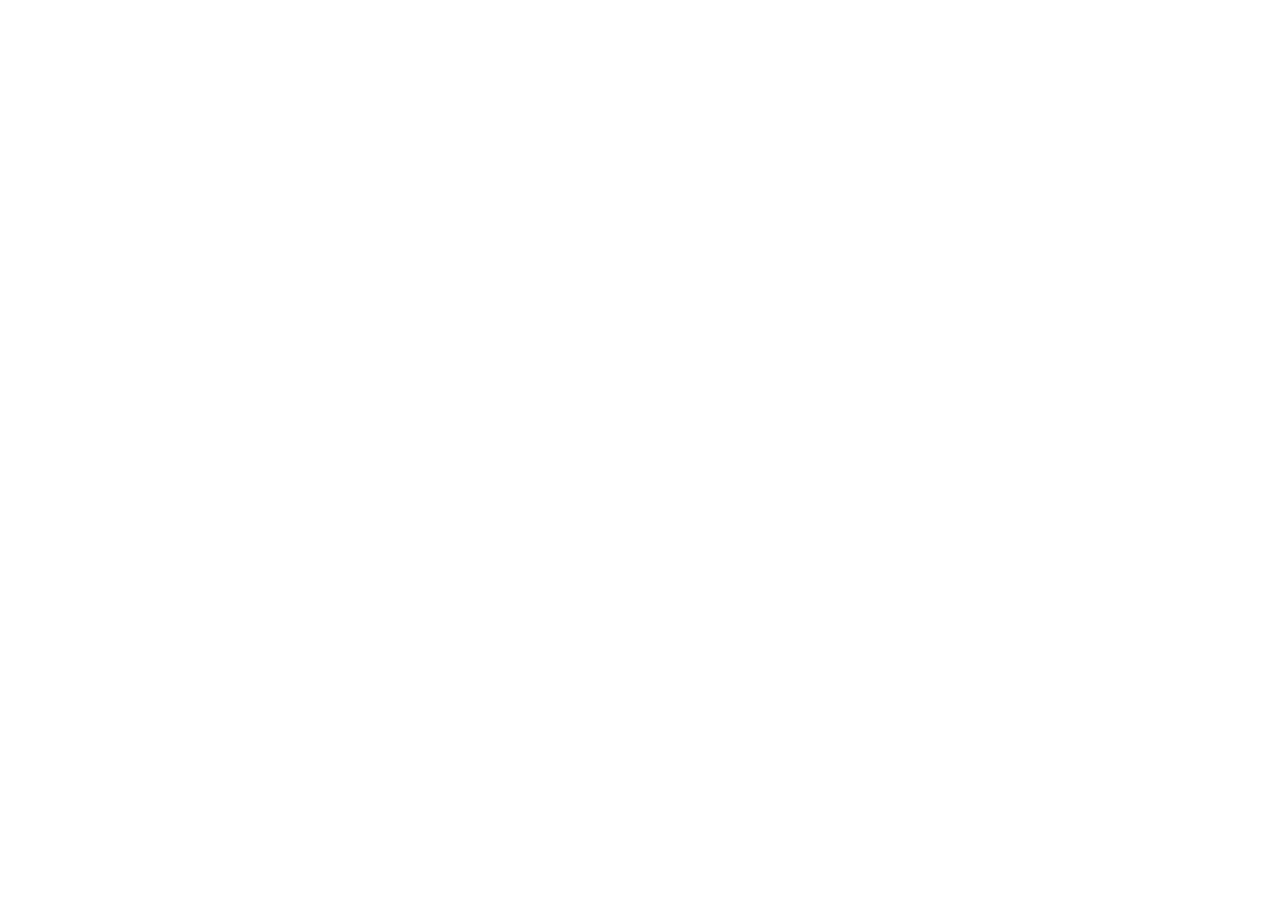
==== w2/index.html @ 473dd3ca "setup done" ====
<!DOCTYPE html>
<html lang="en">
<head>
    <meta charset="UTF-8">
    <meta name="viewport" content="width=device-width, initial-scale=1.0">
    <title>Week 2 Carbon Footprint</title>
    <script defer ="main.js"></script>
</head>
<body>
    
</body>
</html>
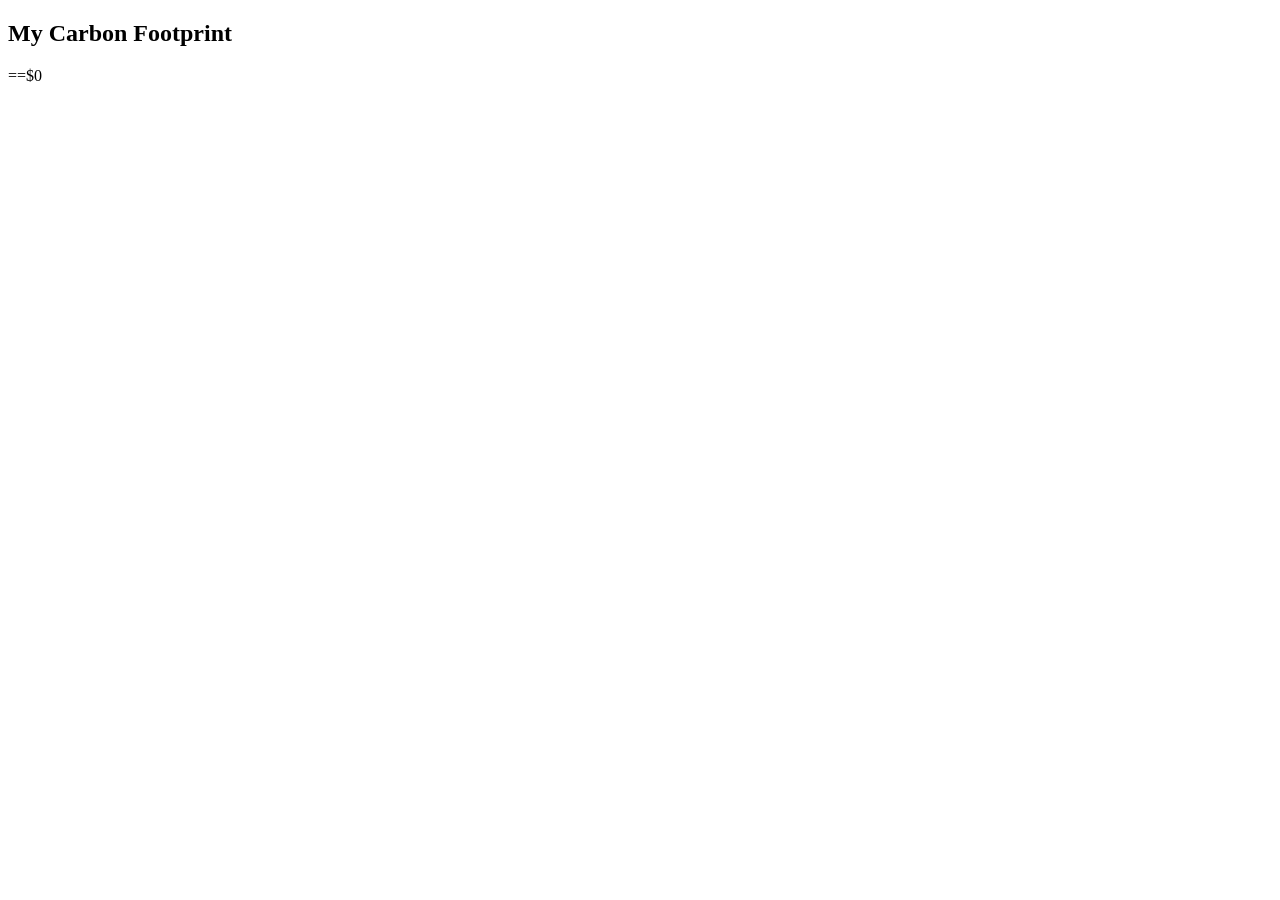
==== commit d14926fe: "124" ====
--- a/w2/index.html
+++ b/w2/index.html
@@ -7,6 +7,9 @@
     <script defer ="main.js"></script>
 </head>
 <body>
-    
+    <h2>My Carbon Footprint</h2> ==$0
+    <h2> </h2>
+
+    <script> </script>
 </body>
 </html>
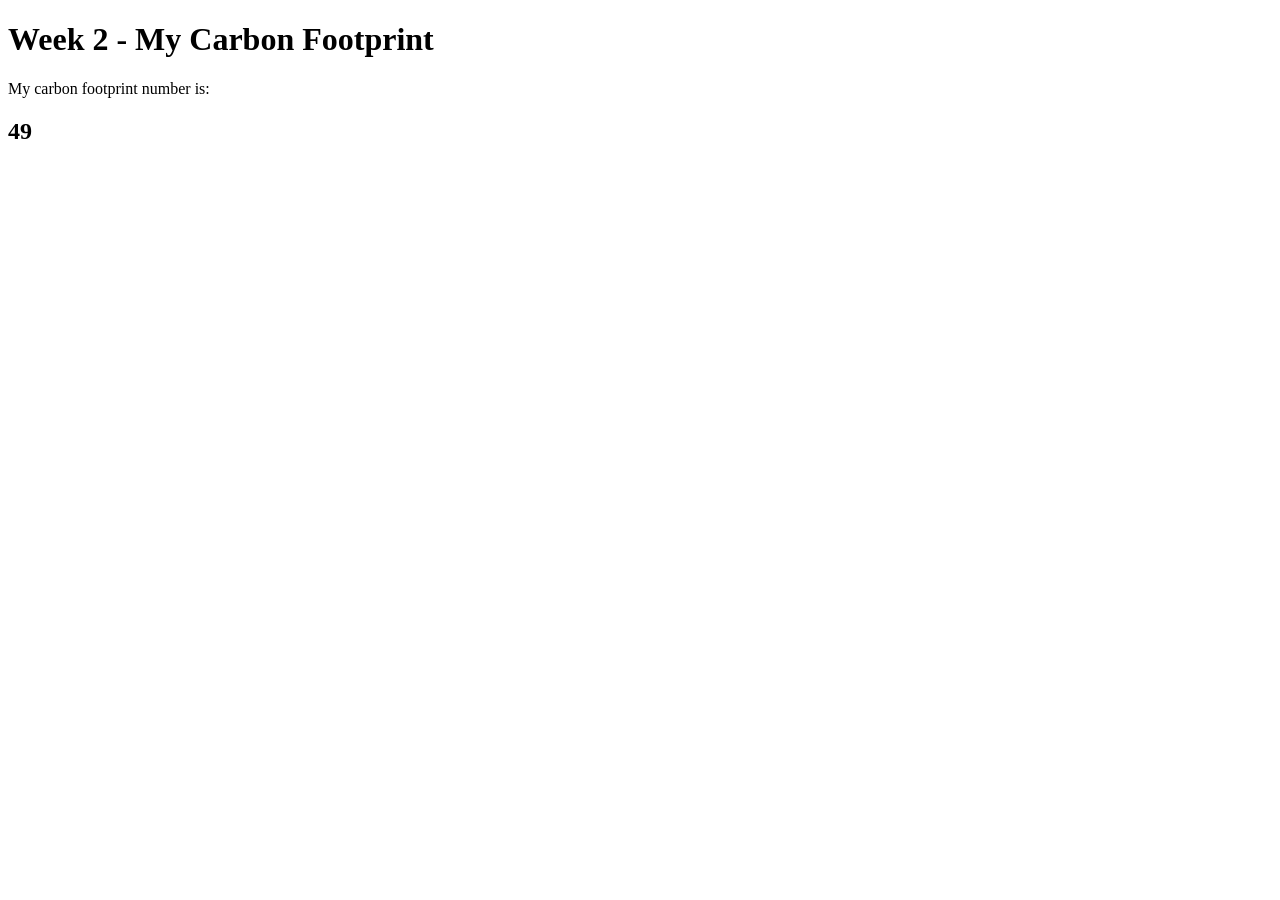
==== commit c02bed45: "fixing code" ====
--- a/w2/index.html
+++ b/w2/index.html
@@ -3,13 +3,12 @@
 <head>
     <meta charset="UTF-8">
     <meta name="viewport" content="width=device-width, initial-scale=1.0">
-    <title>Week 2 Carbon Footprint</title>
-    <script defer ="main.js"></script>
+    <title>Week 2 - My Carbon Footprint</title>
+    <script defer src="main.js"></script>
 </head>
 <body>
-    <h2>My Carbon Footprint</h2> ==$0
-    <h2> </h2>
-
-    <script> </script>
+   <h1> Week 2 - My Carbon Footprint</h1>
+   <p>My carbon footprint number is: <h2></h2>
+   </p>
 </body>
 </html>
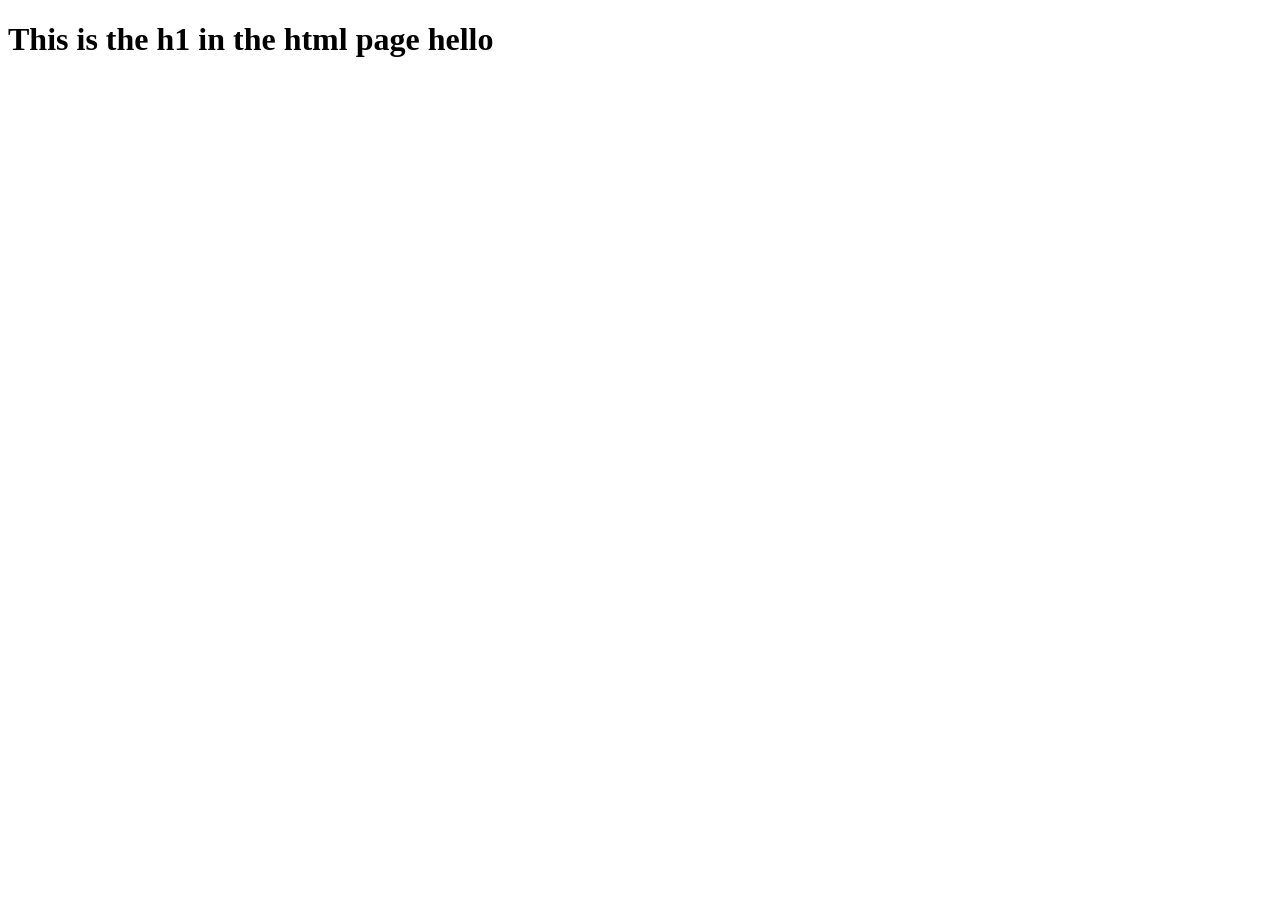
==== commit 15cb5402: "setup done" ====
--- a/w2/index.html
+++ b/w2/index.html
@@ -3,12 +3,11 @@
 <head>
     <meta charset="UTF-8">
     <meta name="viewport" content="width=device-width, initial-scale=1.0">
-    <title>Week 2 - My Carbon Footprint</title>
-    <script defer src="main.js"></script>
+    <title>Document</title>
+    <script defer src="main.js"></script>    
+
 </head>
 <body>
-   <h1> Week 2 - My Carbon Footprint</h1>
-   <p>My carbon footprint number is: <h2></h2>
-   </p>
+    <h1>This is the h1 in the html page hello</h1>
 </body>
 </html>
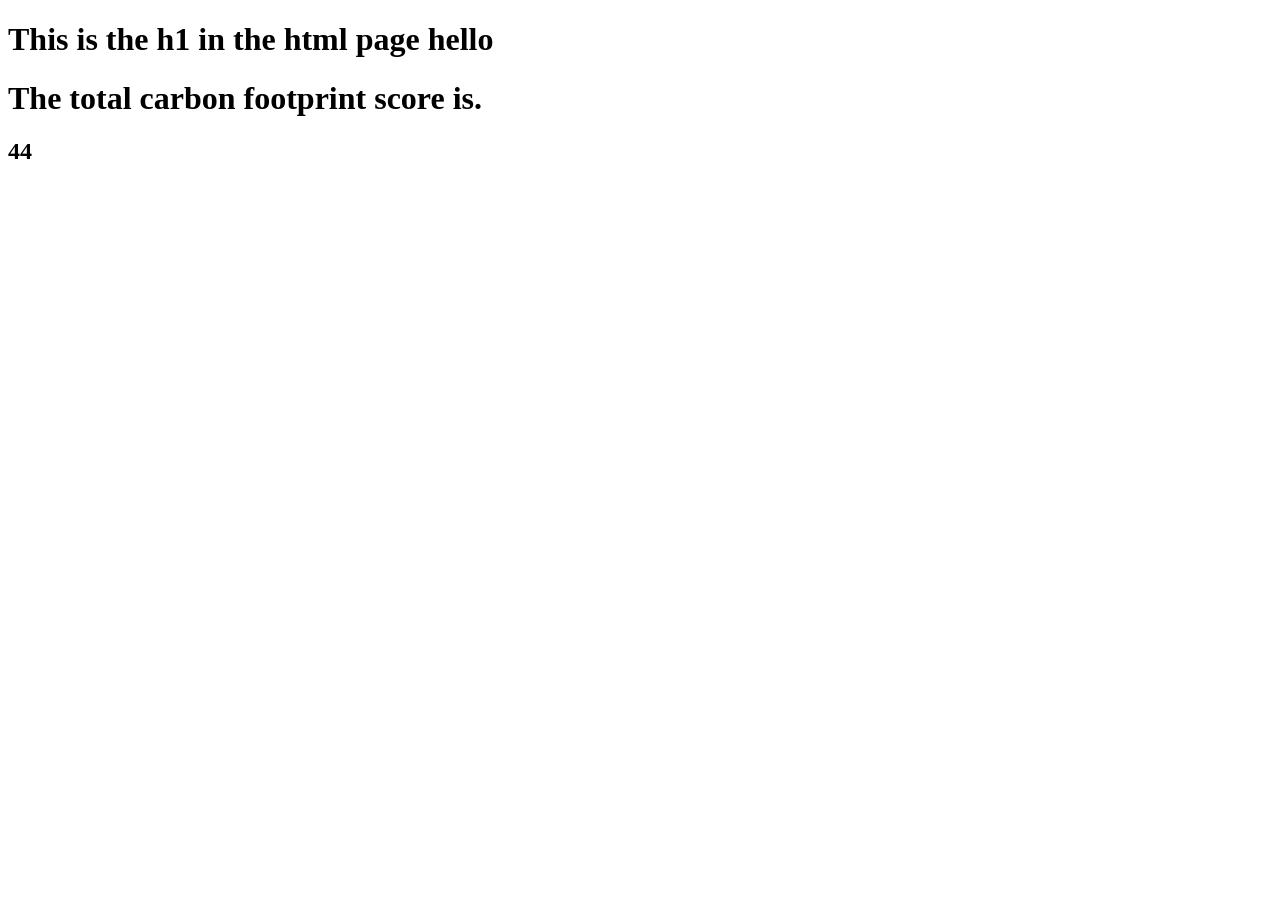
==== commit 89ddc207: "coding is done" ====
--- a/w2/index.html
+++ b/w2/index.html
@@ -9,5 +9,7 @@
 </head>
 <body>
     <h1>This is the h1 in the html page hello</h1>
+    <h1>The total carbon footprint score is.</h1> 
+    <h2></h2>
 </body>
 </html>
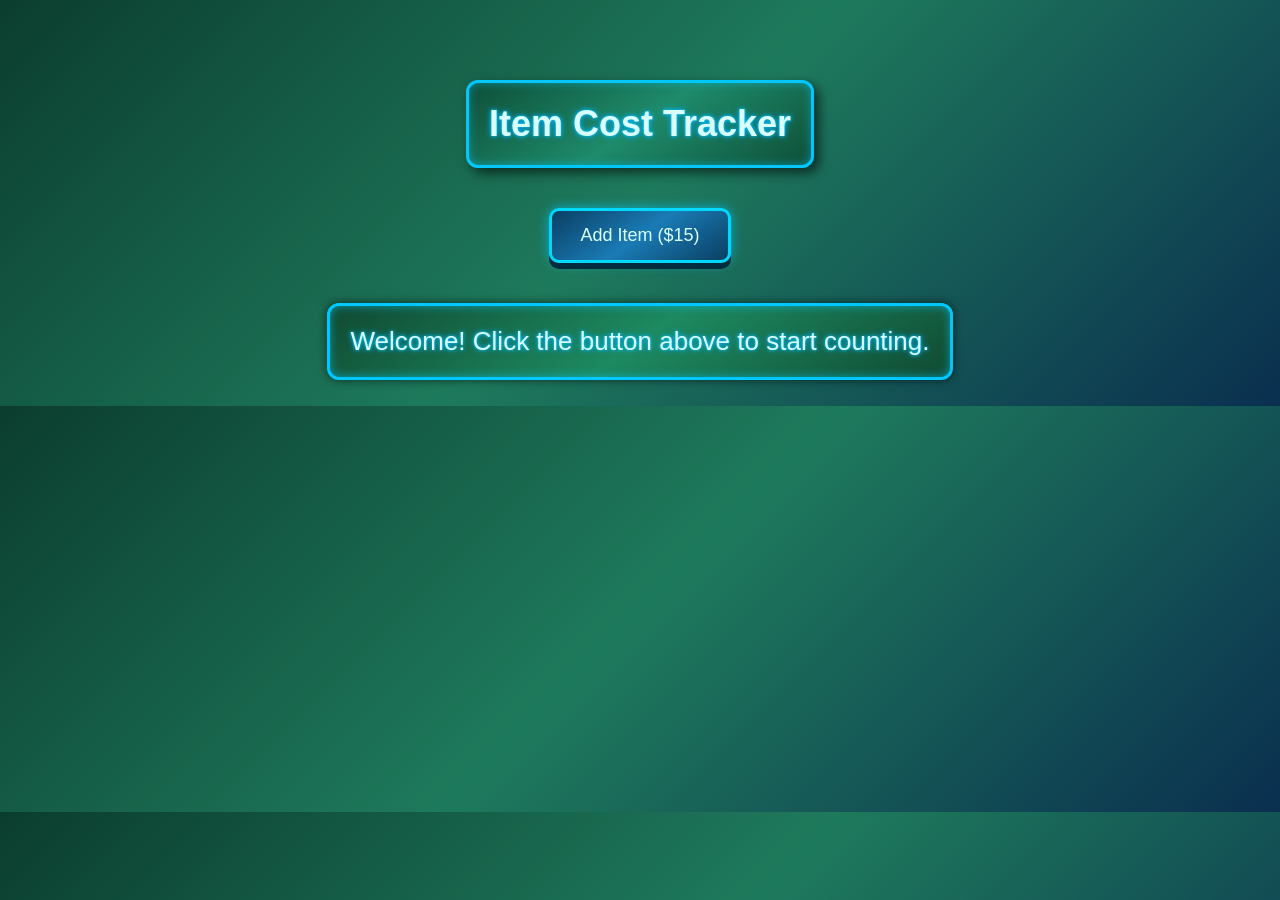
==== commit 4344f2b3: "code along" ====
--- a/w2/index.html
+++ b/w2/index.html
@@ -1,15 +1,37 @@
 <!DOCTYPE html>
+<!-- Declares the document type as HTML5 -->
+
 <html lang="en">
+
 <head>
-    <meta charset="UTF-8">
-    <meta name="viewport" content="width=device-width, initial-scale=1.0">
-    <title>Document</title>
-    <script defer src="main.js"></script>    
+
+<meta charset="UTF-8">
+<!-- Ensures characters and symbols display correctly -->
+
+<title>Item Cost Tracker</title>
+<!-- Title shown in the browser tab -->
+
+<!-- Link to the external CSS stylesheet -->
+<link rel="stylesheet" href="style.css">
 
 </head>
+
 <body>
-    <h1>This is the h1 in the html page hello</h1>
-    <h1>The total carbon footprint score is.</h1> 
-    <h2></h2>
+
+<!-- Main heading of the page -->
+<h1>Item Cost Tracker</h1>
+
+<!-- Button the user clicks to add items -->
+<!-- The ID must match the JavaScript: add-item-btn -->
+<button id="add-item-btn">Add Item ($15)</button>
+
+<!-- Paragraph where JavaScript will display the total -->
+<!-- The ID must match the JavaScript: total-display -->
+<p id="total-display"></p>
+
+<!-- Connects the HTML page to the JavaScript file -->
+<script src="app.js"></script>
+
 </body>
+
 </html>
--- a/w2/style.css
+++ b/w2/style.css
@@ -0,0 +1,130 @@
+/* ================================
+   PAGE BACKGROUND
+   ================================ */
+
+body {
+    font-family: Arial, sans-serif;
+    text-align: center;
+    margin-top: 80px;
+
+    /* metallic green-blue gradient background */
+    background: linear-gradient(135deg, #0b3d2e, #1e7a5c, #0a2f4f);
+
+    color: #d9ffff;
+
+    /* subtle metallic glow */
+    text-shadow:
+        0 0 3px #00c8ff,
+        0 0 6px #00aaff;
+}
+
+
+/* ================================
+   TITLE
+   ================================ */
+
+h1 {
+
+    font-size: 36px;
+    padding: 20px;
+
+    border-radius: 12px;
+
+    /* metallic panel background */
+    background: linear-gradient(145deg, #0e4f38, #1e8b6a, #0e4f38);
+
+    border: 3px solid #00c8ff;
+
+    width: fit-content;
+
+    margin: auto;
+    margin-bottom: 40px;
+
+    /* 3D metallic shadow */
+    box-shadow:
+        5px 5px 12px rgba(0,0,0,0.6),
+        inset 0 0 10px rgba(0,200,255,0.5);
+}
+
+
+/* ================================
+   BUTTON STYLE
+   ================================ */
+
+button {
+
+    font-size: 18px;
+    padding: 14px 28px;
+
+    border-radius: 10px;
+
+    color: #d9ffff;
+
+    /* metallic blue-green button */
+    background: linear-gradient(145deg, #0a3f63, #1a7bb5, #0a3f63);
+
+    border: 3px solid #00d9ff;
+
+    cursor: pointer;
+
+    /* 3D button effect */
+    box-shadow:
+        0 6px #042c3f,
+        0 0 12px rgba(0,200,255,0.7);
+
+    transition: all 0.25s ease;
+}
+
+
+/* button hover glow */
+
+button:hover {
+
+    transform: translateY(-3px);
+
+    box-shadow:
+        0 10px #031f2e,
+        0 0 16px #00eaff;
+}
+
+
+/* button press effect */
+
+button:active {
+
+    transform: translateY(3px);
+
+    box-shadow:
+        0 2px #02141d;
+}
+
+
+/* ================================
+   TOTAL DISPLAY PANEL
+   ================================ */
+
+#total-display {
+
+    font-size: 26px;
+
+    margin-top: 40px;
+
+    padding: 20px;
+
+    border-radius: 12px;
+
+    /* metallic green display panel */
+    background: linear-gradient(145deg, #104a32, #1d8a60, #104a32);
+
+    border: 3px solid #00c8ff;
+
+    width: fit-content;
+
+    margin-left: auto;
+    margin-right: auto;
+
+    /* metallic inset glow */
+    box-shadow:
+        inset 0 0 10px rgba(0,200,255,0.6),
+        0 0 10px rgba(0,0,0,0.6);
+}
